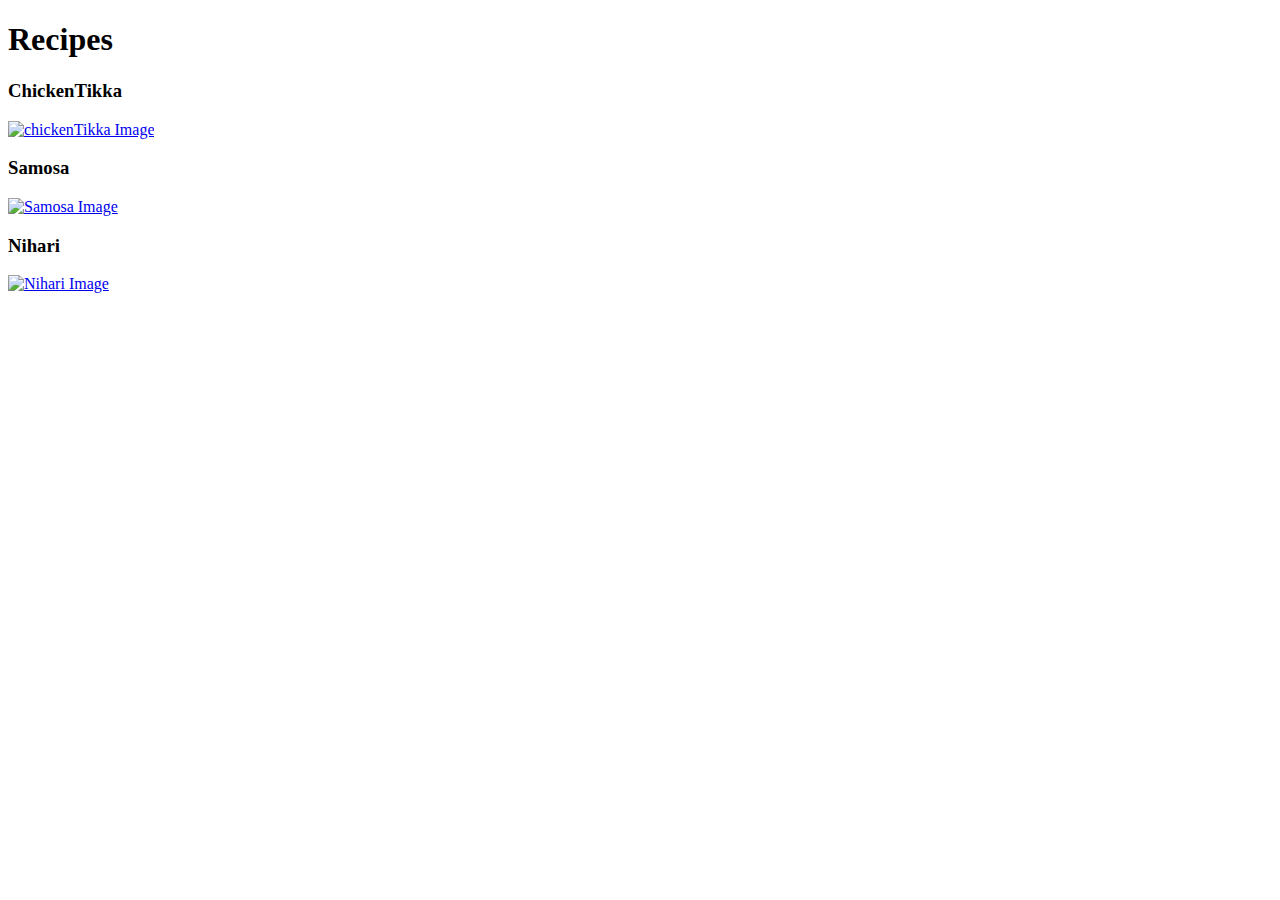
==== index.html @ ba97386c "Started by some basic html files" ====
<!DOCTYPE html>
<html lang="en">
<head>
    <meta charset="UTF-8">
    <meta name="viewport" content="width=device-width, initial-scale=1.0">
    <title>Recipes Mini Project</title>
</head>
<body>
    <h1>Recipes</h1>
    <h3>ChickenTikka</h3>
    <a href="recipes/chickenTikka.html"><img src="https://seriouseats.com/thmb/AKv7r-Xt2anoVvsn0WpLqUehNzU=/750x0/filters:no_upscale():max_bytes(150000):strip_icc():format(webp)/chicken-tikka-masala-for-the-grill-recipe-hero-2_1-cb493f49e30140efbffec162d5f2d1d7.JPG" alt="chickenTikka Image" height="400px"></a>
    <h3>Samosa</h3>
    <a href="recipes/samosa.html"><img src="https://static.toiimg.com/thumb/61050397.cms?width=1200&height=900" alt="Samosa Image" height="400px"></a>
    <h3>Nihari</h3>
    <a href="recipes/nihari.html"><img src="https://upload.wikimedia.org/wikipedia/commons/3/37/Mutton_Nihari.jpg" alt="Nihari Image" height="400px"></a>
</body>
</html>
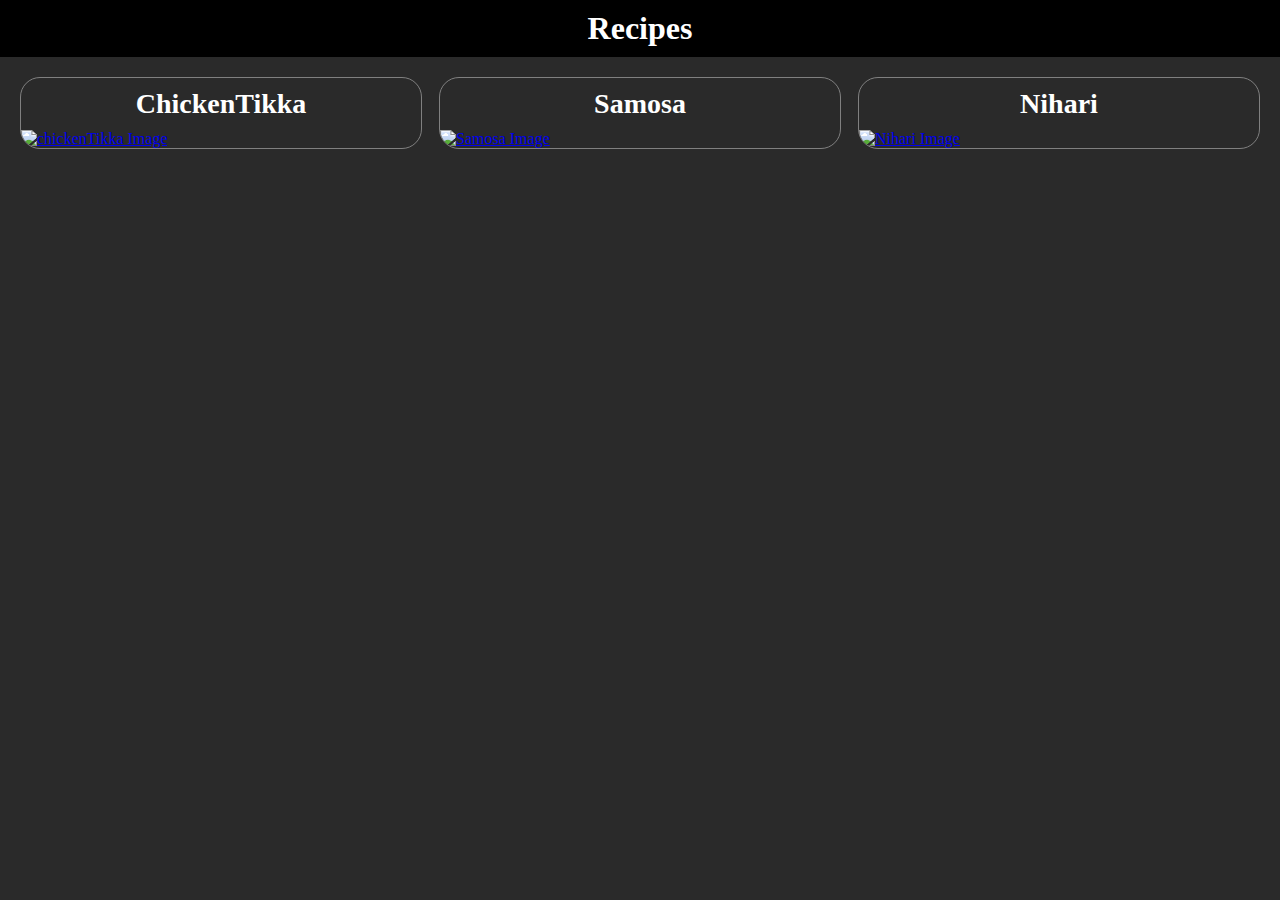
==== commit a54151a8: "Added css to make page look good" ====
--- a/index.html
+++ b/index.html
@@ -1,17 +1,35 @@
 <!DOCTYPE html>
 <html lang="en">
+
 <head>
     <meta charset="UTF-8">
     <meta name="viewport" content="width=device-width, initial-scale=1.0">
     <title>Recipes Mini Project</title>
+    <link rel="stylesheet" href="style.css">
 </head>
-<body>
-    <h1>Recipes</h1>
-    <h3>ChickenTikka</h3>
-    <a href="recipes/chickenTikka.html"><img src="https://seriouseats.com/thmb/AKv7r-Xt2anoVvsn0WpLqUehNzU=/750x0/filters:no_upscale():max_bytes(150000):strip_icc():format(webp)/chicken-tikka-masala-for-the-grill-recipe-hero-2_1-cb493f49e30140efbffec162d5f2d1d7.JPG" alt="chickenTikka Image" height="400px"></a>
-    <h3>Samosa</h3>
-    <a href="recipes/samosa.html"><img src="https://static.toiimg.com/thumb/61050397.cms?width=1200&height=900" alt="Samosa Image" height="400px"></a>
-    <h3>Nihari</h3>
-    <a href="recipes/nihari.html"><img src="https://upload.wikimedia.org/wikipedia/commons/3/37/Mutton_Nihari.jpg" alt="Nihari Image" height="400px"></a>
+
+<body >
+    <h1 class="main-heading">Recipes</h1>
+    <div class="flex">
+        <div class="card">
+            <h3>ChickenTikka</h3>
+            <a href="recipes/chickenTikka.html"><img
+                    src="https://seriouseats.com/thmb/AKv7r-Xt2anoVvsn0WpLqUehNzU=/750x0/filters:no_upscale():max_bytes(150000):strip_icc():format(webp)/chicken-tikka-masala-for-the-grill-recipe-hero-2_1-cb493f49e30140efbffec162d5f2d1d7.JPG"
+                    alt="chickenTikka Image" height="400px"></a>
+        </div>
+        <div class="card">
+            <h3>Samosa</h3>
+            <a href="recipes/samosa.html"><img src="https://static.toiimg.com/thumb/61050397.cms?width=1200&height=900"
+                    alt="Samosa Image" height="400px"></a>
+        </div>
+        <div class="card">
+            <h3>Nihari</h3>
+            <a href="recipes/nihari.html"><img
+                    src="https://upload.wikimedia.org/wikipedia/commons/3/37/Mutton_Nihari.jpg" alt="Nihari Image"
+                    height="400px"></a>
+        </div>
+    </div>
+
 </body>
+
 </html>--- a/style.css
+++ b/style.css
@@ -0,0 +1,34 @@
+*{
+    margin: 0;
+    padding: 0;
+}
+.main-heading{
+  background-color: black;
+  color: white;
+  text-align: center;
+  padding: 10px;
+}
+img{
+   
+}
+h3{
+    padding: 10px;
+    font-size: 28px;
+    text-align: center;
+}
+body{
+    background-color: rgba(0, 0, 0, 0.836);
+    color: white;
+}
+.card{
+    width: 400px;
+    overflow: hidden;
+    border-radius: 20px;
+    border: 1px solid grey;
+    
+}
+.flex{
+    margin: 20px;
+    display: flex;
+    justify-content: space-between;
+}